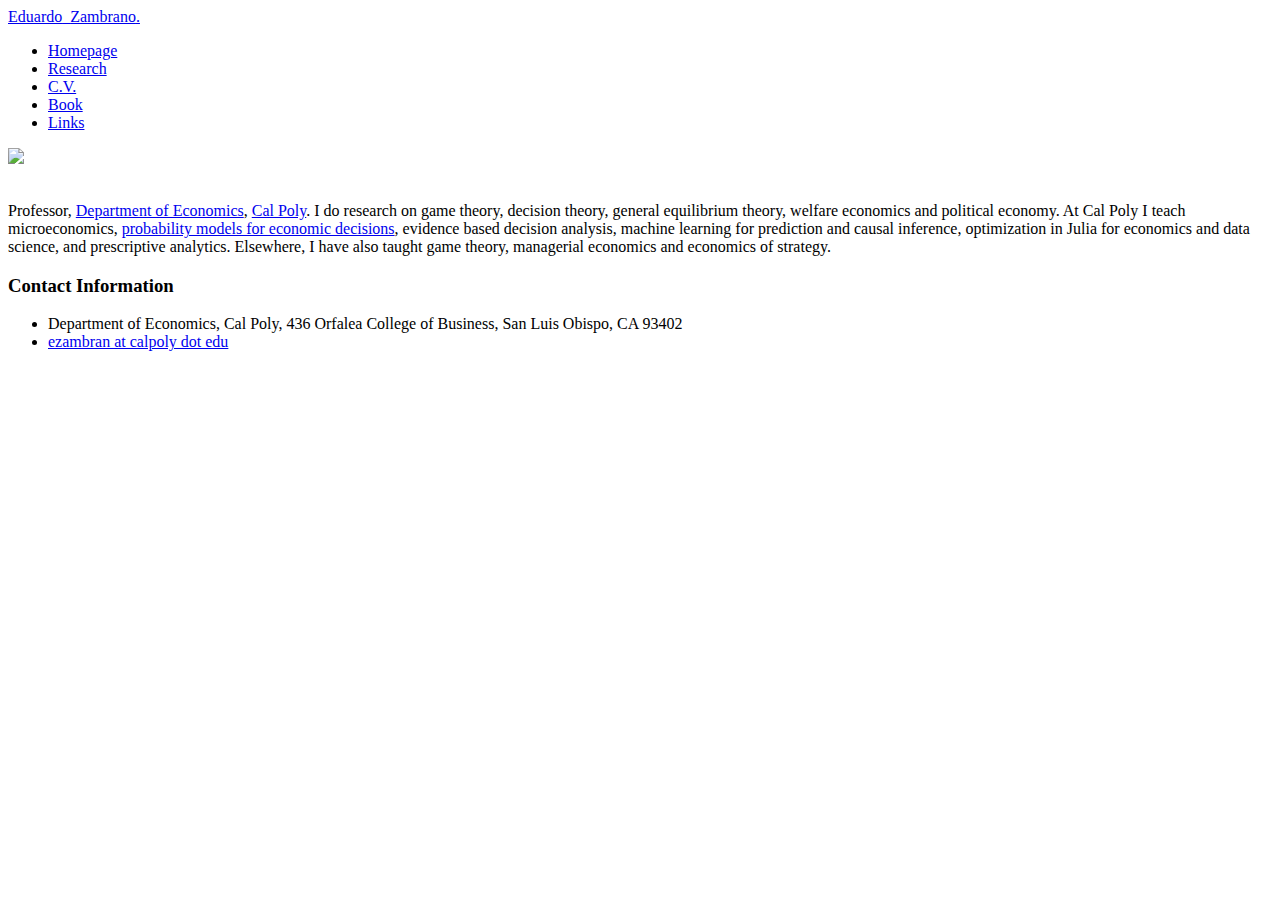
==== index.html @ 159d2ecc "Updating CV and research page" ====
<!DOCTYPE HTML>

<html>

<style>
	img{
	    width: 50%;
	    object-fit: contain;
	    }


</style>

	<head>
		<!-- <link href="https://fonts.googleapis.com/css?family=Work+Sans:300,400,500,700,800" rel="stylesheet">	 -->
		<link href="https://fonts.googleapis.com/css?family=Inconsolata:400,700" rel="stylesheet">
		<!-- Animate.css -->
		<link rel="stylesheet" href="css/animate.css">
		<!-- Icomoon Icon Fonts-->
		<link rel="stylesheet" href="css/icomoon.css">
		<!-- Bootstrap  -->
		<link rel="stylesheet" href="css/bootstrap.css">
		<!-- Flexslider  -->
		<link rel="stylesheet" href="css/flexslider.css">

		<!-- Theme style  -->
		<link rel="stylesheet" href="css/style.css">

		<!-- Modernizr JS -->
		<script src="js/modernizr-2.6.2.min.js"></script>
		<!-- FOR IE9 below -->
		<!--[if lt IE 9]>
		<script src="js/respond.min.js"></script>
		<![endif]-->
	</head>

	<body>	
	<div id="page">
	<nav class="fh5co-nav" role="navigation">
		<div class="top-menu">
			<div class="container">
				<div class="row">
					<div class="col-xs-2">
						<div id="fh5co-logo"><a href="index.html">Eduardo<span>_</span>Zambrano<span>.</span></a></div>
					</div>
					<div class="col-xs-10 text-right menu-1">
						<ul>
							<li class="active"><a href="index.html">Homepage</a></li>
							<li><a href="research.html">Research</a></li>
							<li><a href="documents/zambrano.pdf">C.V.</a></li>
							<li><a href="https://mitpress.mit.edu/books/probability-models-economic-decisions-second-edition">Book</a></li>
							<li><a href="links.html">Links</a></li>
							<!---<li><a href="teaching.html">teaching</a></li>--->
						</ul>
					</div>
				</div>
				
			</div>
		</div>
	</nav>


		<div class="container">
			<div class="row animate-box">
				<div class="col-md-8 col-md-offset-2 text-center fh5co-heading">
					<a href="#"><img src="photos/eduardo-15.jpg" > </a><br />
					<p> <br/> 
						Professor, <a href="https://www.cob.calpoly.edu/economics/">Department of Economics</a>, <a href="http://www.calpoly.edu/">Cal Poly</a>. I do research on game theory, decision theory, general equilibrium theory, welfare economics and political economy. At Cal Poly I teach microeconomics, <a href="https://mitpress.mit.edu/books/probability-models-economic-decisions-second-edition">probability models for economic decisions</a>, evidence based decision analysis, machine learning for prediction and causal inference, optimization in Julia for economics and data science, and prescriptive analytics. Elsewhere, I have also taught game theory, managerial economics and economics of strategy.</p>
				</div>
			</div>
		</div>


	<div class="col-md-3 col-md-push-1 animate-box">
		<h3>Contact Information</h3>
		<ul class="contact-info">
			<li><i class="icon-location"></i>Department of Economics, Cal Poly, 436 Orfalea College of Business, San Luis Obispo, CA 93402</li>
			<li><i class="icon-mail"></i><a href="#"> ezambran at calpoly dot edu</a></li>
		</ul>
	</div>
	
	<!-- jQuery -->
	<script src="js/jquery.min.js"></script>
	<!-- jQuery Easing -->
	<script src="js/jquery.easing.1.3.js"></script>
	<!-- Bootstrap -->
	<script src="js/bootstrap.min.js"></script>
	<!-- Waypoints -->
	<script src="js/jquery.waypoints.min.js"></script>
	<!-- Flexslider -->
	<script src="js/jquery.flexslider-min.js"></script>
	<!-- Magnific Popup -->
	<script src="js/jquery.magnific-popup.min.js"></script>
	<script src="js/magnific-popup-options.js"></script>
	<!-- Main -->
	<script src="js/main.js"></script>

	</body>
</html>
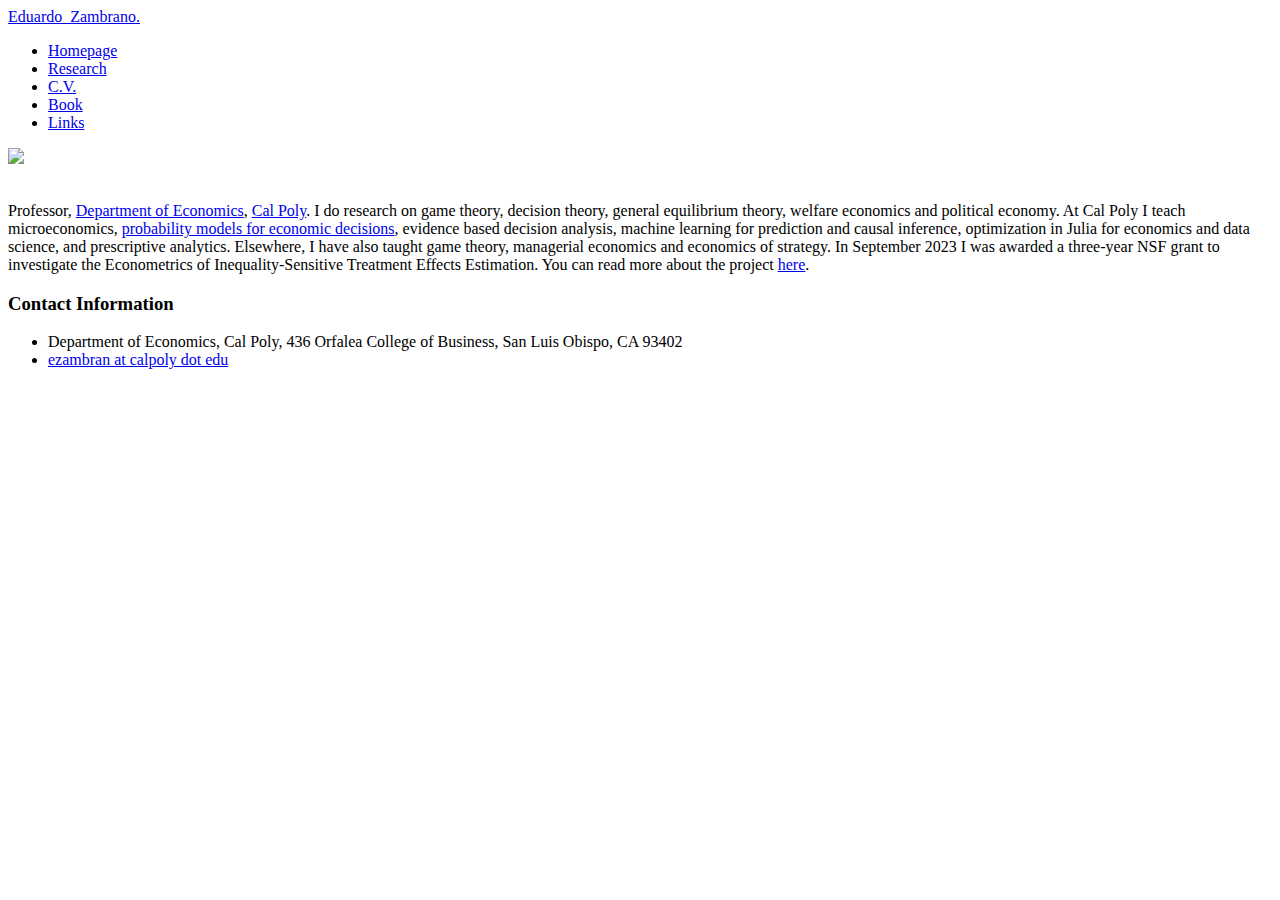
==== commit 67b22dae: "Updated index page with NSF grant info" ====
--- a/index.html
+++ b/index.html
@@ -65,7 +65,13 @@
 				<div class="col-md-8 col-md-offset-2 text-center fh5co-heading">
 					<a href="#"><img src="photos/eduardo-15.jpg" > </a><br />
 					<p> <br/> 
-						Professor, <a href="https://www.cob.calpoly.edu/economics/">Department of Economics</a>, <a href="http://www.calpoly.edu/">Cal Poly</a>. I do research on game theory, decision theory, general equilibrium theory, welfare economics and political economy. At Cal Poly I teach microeconomics, <a href="https://mitpress.mit.edu/books/probability-models-economic-decisions-second-edition">probability models for economic decisions</a>, evidence based decision analysis, machine learning for prediction and causal inference, optimization in Julia for economics and data science, and prescriptive analytics. Elsewhere, I have also taught game theory, managerial economics and economics of strategy.</p>
+						Professor, <a href="https://www.cob.calpoly.edu/economics/">Department of Economics</a>, <a href="http://www.calpoly.edu/">Cal Poly</a>. I do research on game theory, decision theory, general equilibrium theory, welfare economics and political economy. At Cal Poly I teach microeconomics, <a href="https://mitpress.mit.edu/books/probability-models-economic-decisions-second-edition">probability models for economic decisions</a>, evidence based decision analysis, machine learning for prediction and causal inference, optimization in Julia for economics and data science, and prescriptive analytics. Elsewhere, I have also taught game theory, managerial economics and economics of strategy.
+
+						In September 2023 I was awarded a three-year NSF grant to investigate the Econometrics of Inequality-Sensitive Treatment Effects Estimation. You can read more about the project <a href="https://www.nsf.gov/awardsearch/showAward?AWD_ID=2313969">here</a>.
+					
+						 </p>
+
+
 				</div>
 			</div>
 		</div>
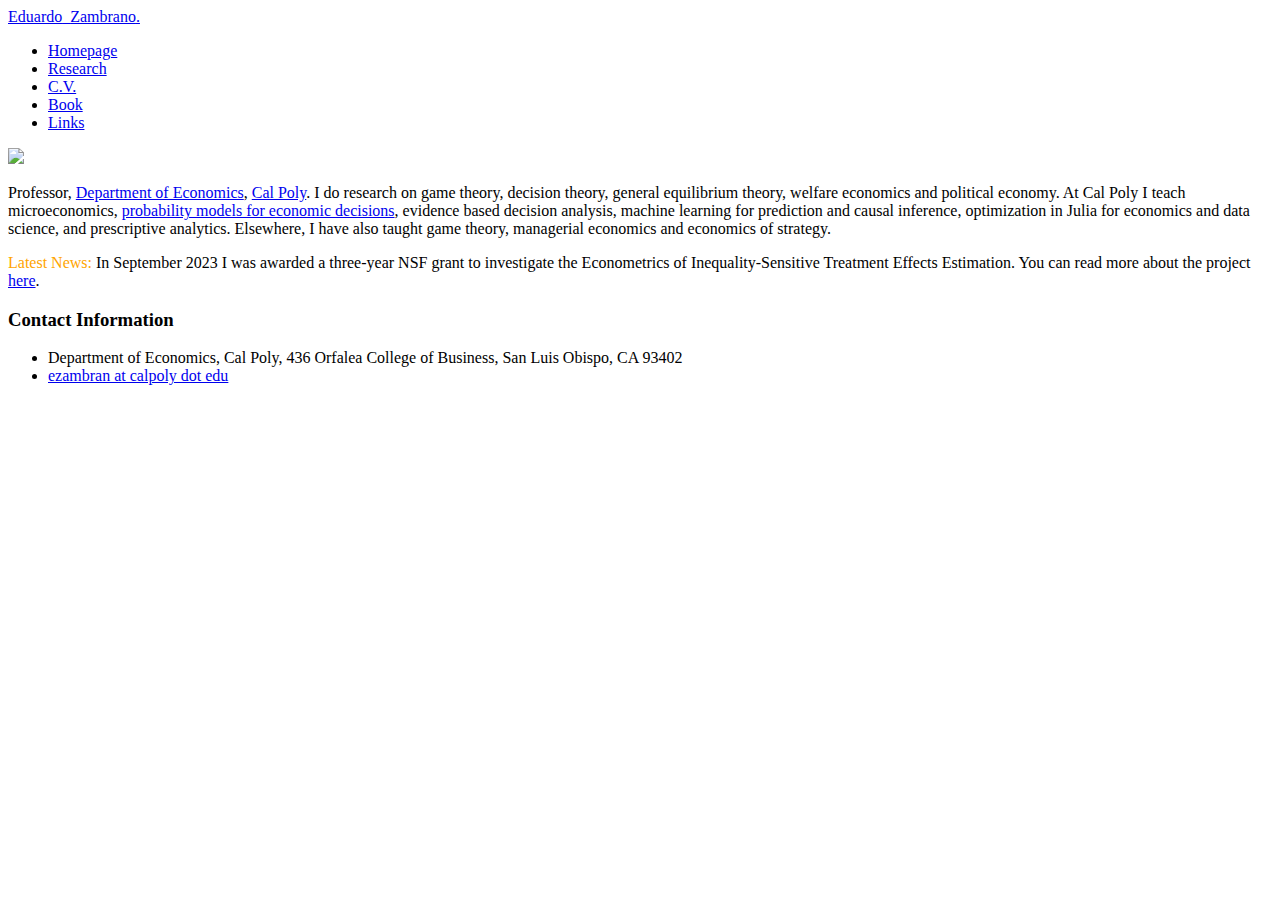
==== commit d4219104: "added space and color to index" ====
--- a/index.html
+++ b/index.html
@@ -64,12 +64,14 @@
 			<div class="row animate-box">
 				<div class="col-md-8 col-md-offset-2 text-center fh5co-heading">
 					<a href="#"><img src="photos/eduardo-15.jpg" > </a><br />
-					<p> <br/> 
-						Professor, <a href="https://www.cob.calpoly.edu/economics/">Department of Economics</a>, <a href="http://www.calpoly.edu/">Cal Poly</a>. I do research on game theory, decision theory, general equilibrium theory, welfare economics and political economy. At Cal Poly I teach microeconomics, <a href="https://mitpress.mit.edu/books/probability-models-economic-decisions-second-edition">probability models for economic decisions</a>, evidence based decision analysis, machine learning for prediction and causal inference, optimization in Julia for economics and data science, and prescriptive analytics. Elsewhere, I have also taught game theory, managerial economics and economics of strategy.
-
-						In September 2023 I was awarded a three-year NSF grant to investigate the Econometrics of Inequality-Sensitive Treatment Effects Estimation. You can read more about the project <a href="https://www.nsf.gov/awardsearch/showAward?AWD_ID=2313969">here</a>.
+					<p>
+						Professor, <a href="https://www.cob.calpoly.edu/economics/">Department of Economics</a>, <a href="http://www.calpoly.edu/">Cal Poly</a>. I do research on game theory, decision theory, general equilibrium theory, welfare economics and political economy. At Cal Poly I teach microeconomics, <a href="https://mitpress.mit.edu/books/probability-models-economic-decisions-second-edition">probability models for economic decisions</a>, evidence based decision analysis, machine learning for prediction and causal inference, optimization in Julia for economics and data science, and prescriptive analytics. Elsewhere, I have also taught game theory, managerial economics and economics of strategy. 
+					</p>
 					
-						 </p>
+					<p>
+						<span style="color: orange;">Latest News:</span> In September 2023 I was awarded a three-year NSF grant to investigate the Econometrics of Inequality-Sensitive Treatment Effects Estimation. You can read more about the project <a href="https://www.nsf.gov/awardsearch/showAward?AWD_ID=2313969">here</a>.
+					</p>
+					
 
 
 				</div>
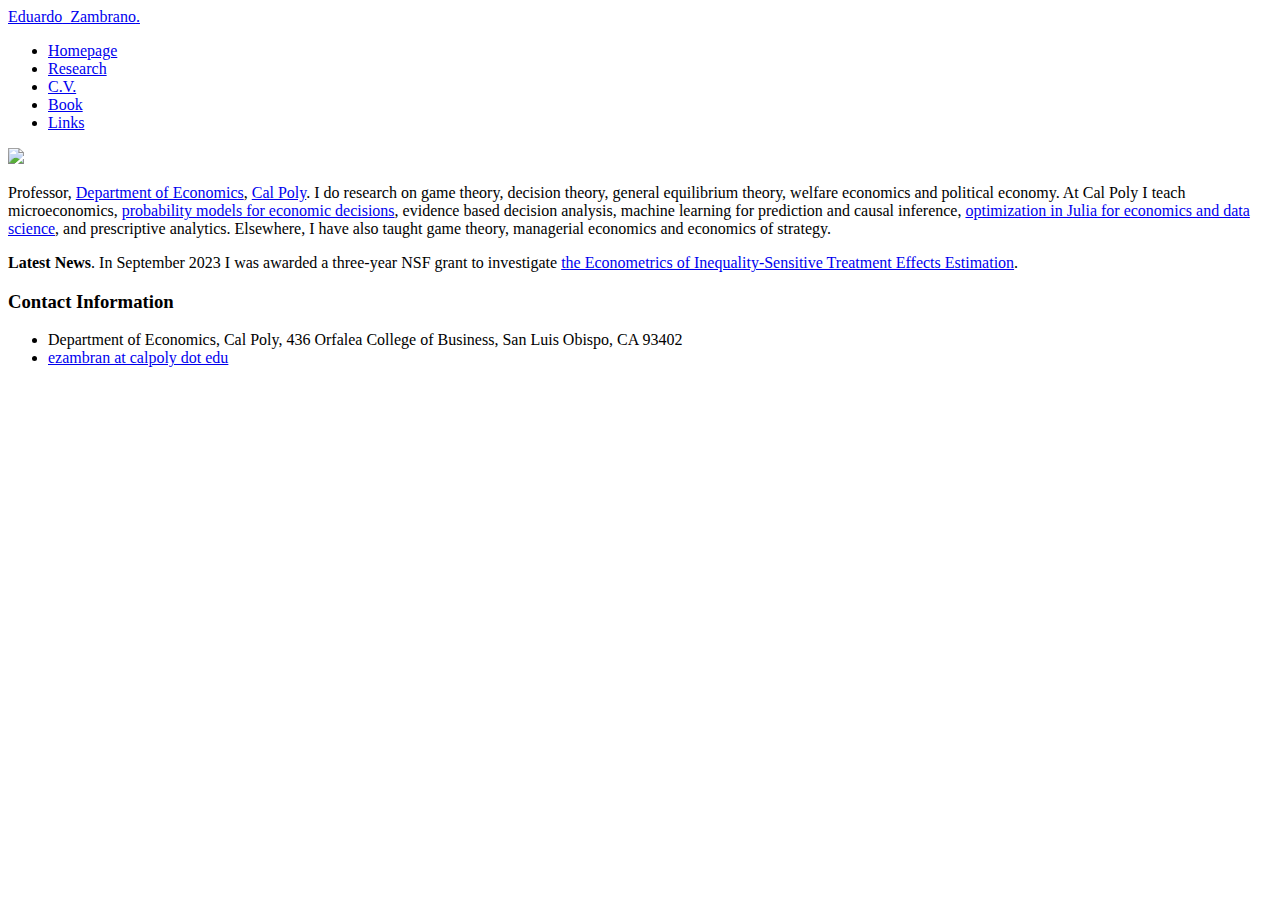
==== commit 555593f2: "added link to Julia class." ====
--- a/index.html
+++ b/index.html
@@ -65,11 +65,11 @@
 				<div class="col-md-8 col-md-offset-2 text-center fh5co-heading">
 					<a href="#"><img src="photos/eduardo-15.jpg" > </a><br />
 					<p>
-						Professor, <a href="https://www.cob.calpoly.edu/economics/">Department of Economics</a>, <a href="http://www.calpoly.edu/">Cal Poly</a>. I do research on game theory, decision theory, general equilibrium theory, welfare economics and political economy. At Cal Poly I teach microeconomics, <a href="https://mitpress.mit.edu/books/probability-models-economic-decisions-second-edition">probability models for economic decisions</a>, evidence based decision analysis, machine learning for prediction and causal inference, optimization in Julia for economics and data science, and prescriptive analytics. Elsewhere, I have also taught game theory, managerial economics and economics of strategy. 
+						Professor, <a href="https://www.cob.calpoly.edu/economics/">Department of Economics</a>, <a href="http://www.calpoly.edu/">Cal Poly</a>. I do research on game theory, decision theory, general equilibrium theory, welfare economics and political economy. At Cal Poly I teach microeconomics, <a href="https://mitpress.mit.edu/books/probability-models-economic-decisions-second-edition">probability models for economic decisions</a>, evidence based decision analysis, machine learning for prediction and causal inference, <a href="https://github.com/eduardo-zambrano/OJEDS">optimization in Julia for economics and data science</a>, and prescriptive analytics. Elsewhere, I have also taught game theory, managerial economics and economics of strategy. 
 					</p>
 					
 					<p>
-						<span style="color: orange;">Latest News:</span> In September 2023 I was awarded a three-year NSF grant to investigate the Econometrics of Inequality-Sensitive Treatment Effects Estimation. You can read more about the project <a href="https://www.nsf.gov/awardsearch/showAward?AWD_ID=2313969">here</a>.
+						<strong>Latest News</strong>. In September 2023 I was awarded a three-year NSF grant to investigate <a href="https://www.nsf.gov/awardsearch/showAward?AWD_ID=2313969">the Econometrics of Inequality-Sensitive Treatment Effects Estimation</a>.
 					</p>
 					
 
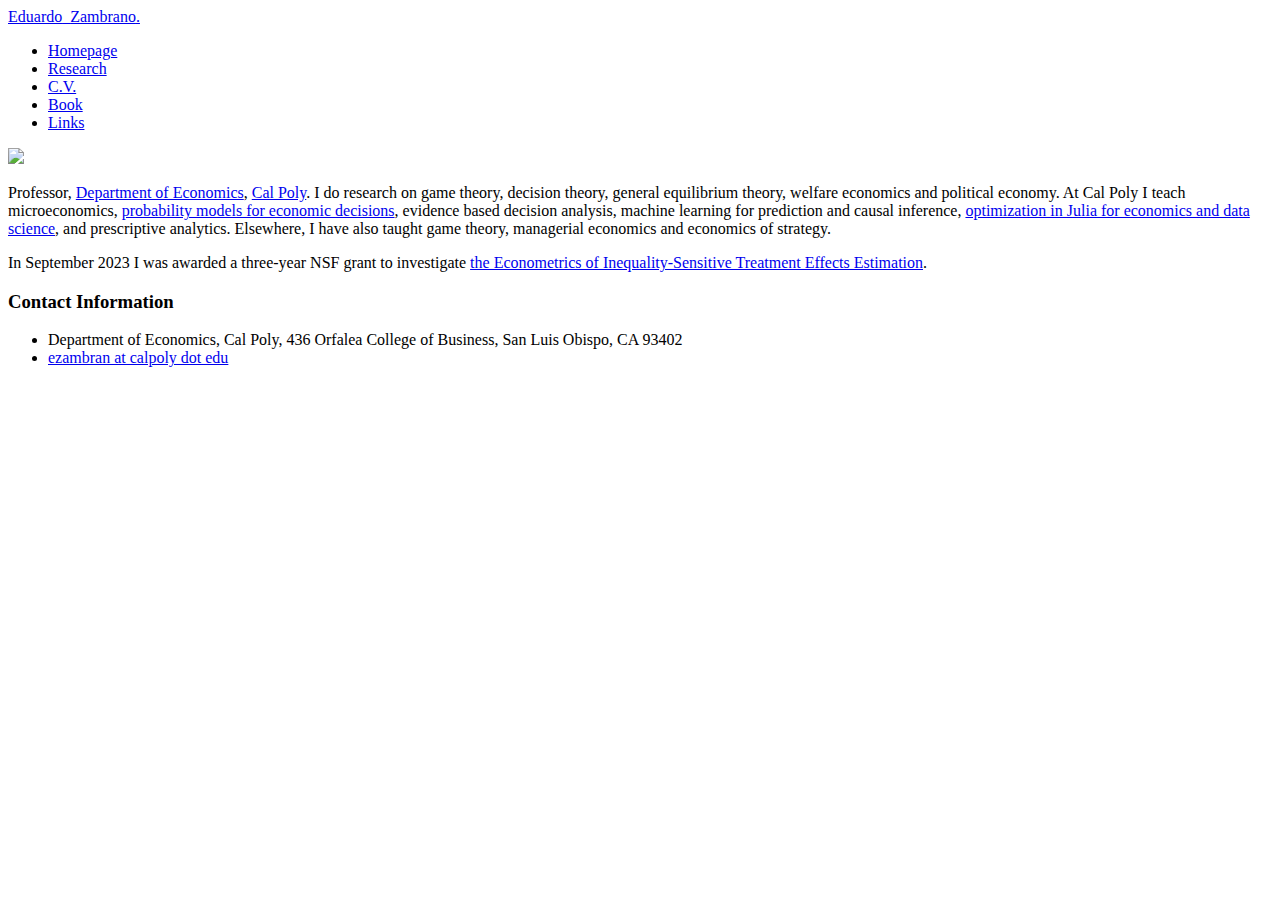
==== commit ea297527: "Removed "Latest News"" ====
--- a/index.html
+++ b/index.html
@@ -69,7 +69,7 @@
 					</p>
 					
 					<p>
-						<strong>Latest News</strong>. In September 2023 I was awarded a three-year NSF grant to investigate <a href="https://www.nsf.gov/awardsearch/showAward?AWD_ID=2313969">the Econometrics of Inequality-Sensitive Treatment Effects Estimation</a>.
+						In September 2023 I was awarded a three-year NSF grant to investigate <a href="https://www.nsf.gov/awardsearch/showAward?AWD_ID=2313969">the Econometrics of Inequality-Sensitive Treatment Effects Estimation</a>.
 					</p>
 					
 
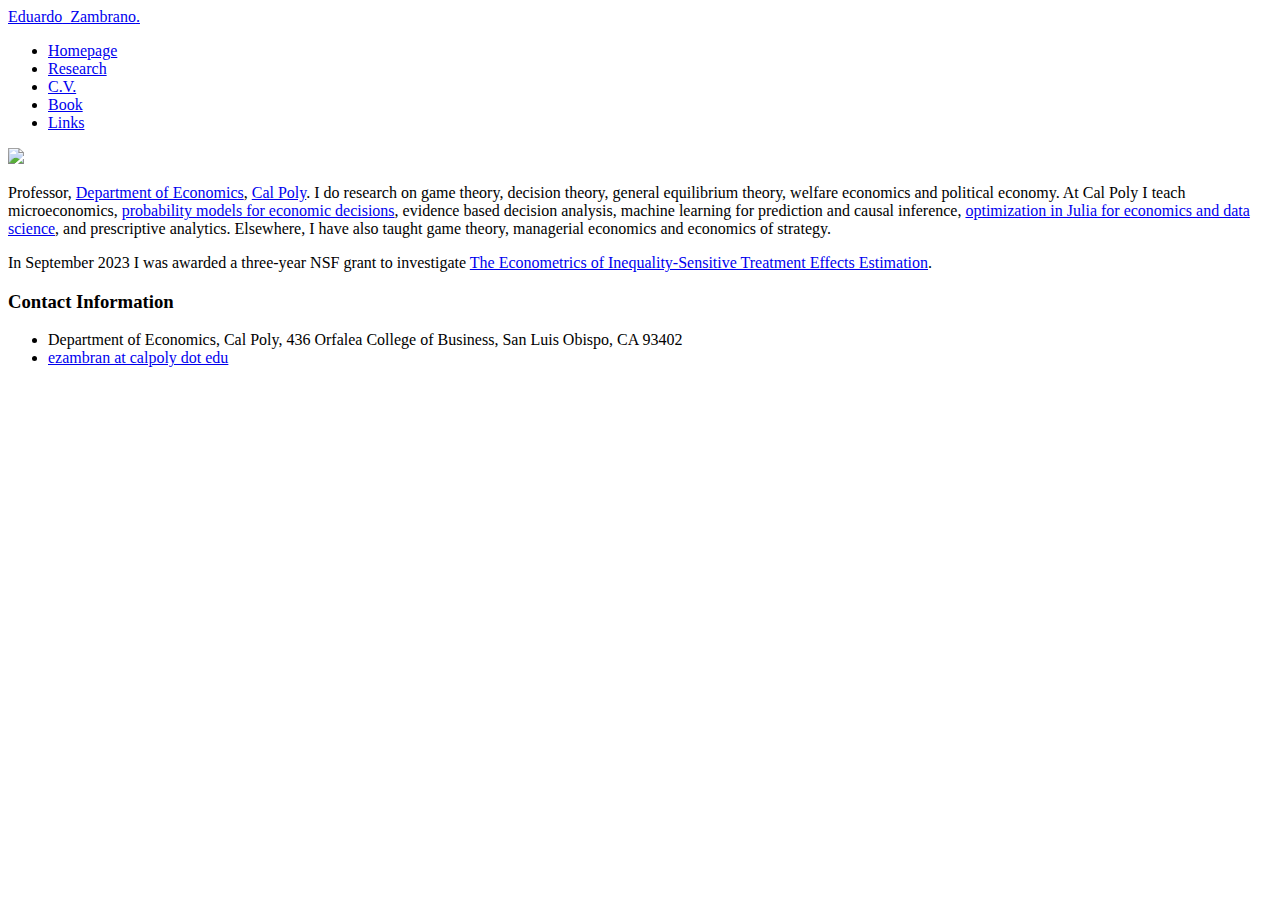
==== commit 5750ee4a: "Capitalized a word" ====
--- a/index.html
+++ b/index.html
@@ -69,7 +69,7 @@
 					</p>
 					
 					<p>
-						In September 2023 I was awarded a three-year NSF grant to investigate <a href="https://www.nsf.gov/awardsearch/showAward?AWD_ID=2313969">the Econometrics of Inequality-Sensitive Treatment Effects Estimation</a>.
+						In September 2023 I was awarded a three-year NSF grant to investigate <a href="https://www.nsf.gov/awardsearch/showAward?AWD_ID=2313969">The Econometrics of Inequality-Sensitive Treatment Effects Estimation</a>.
 					</p>
 					
 
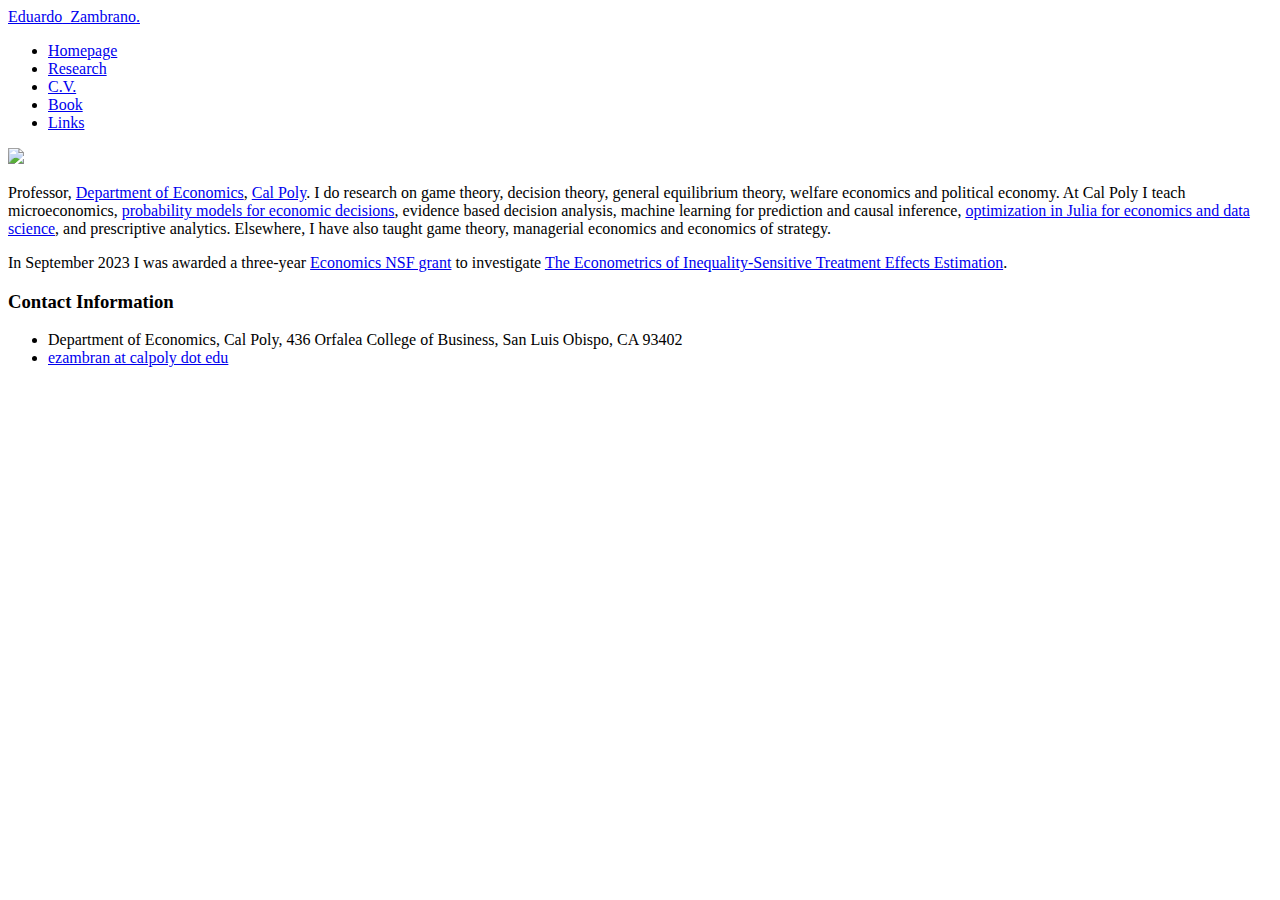
==== commit 3c0ef4d0: "Cleaned the NSF Grant Info" ====
--- a/index.html
+++ b/index.html
@@ -69,7 +69,7 @@
 					</p>
 					
 					<p>
-						In September 2023 I was awarded a three-year NSF grant to investigate <a href="https://www.nsf.gov/awardsearch/showAward?AWD_ID=2313969">The Econometrics of Inequality-Sensitive Treatment Effects Estimation</a>.
+						In September 2023 I was awarded a three-year <a href="https://new.nsf.gov/funding/opportunities/economics">Economics NSF grant</a> to investigate <a href="https://www.nsf.gov/awardsearch/showAward?AWD_ID=2313969">The Econometrics of Inequality-Sensitive Treatment Effects Estimation</a>.
 					</p>
 					
 
